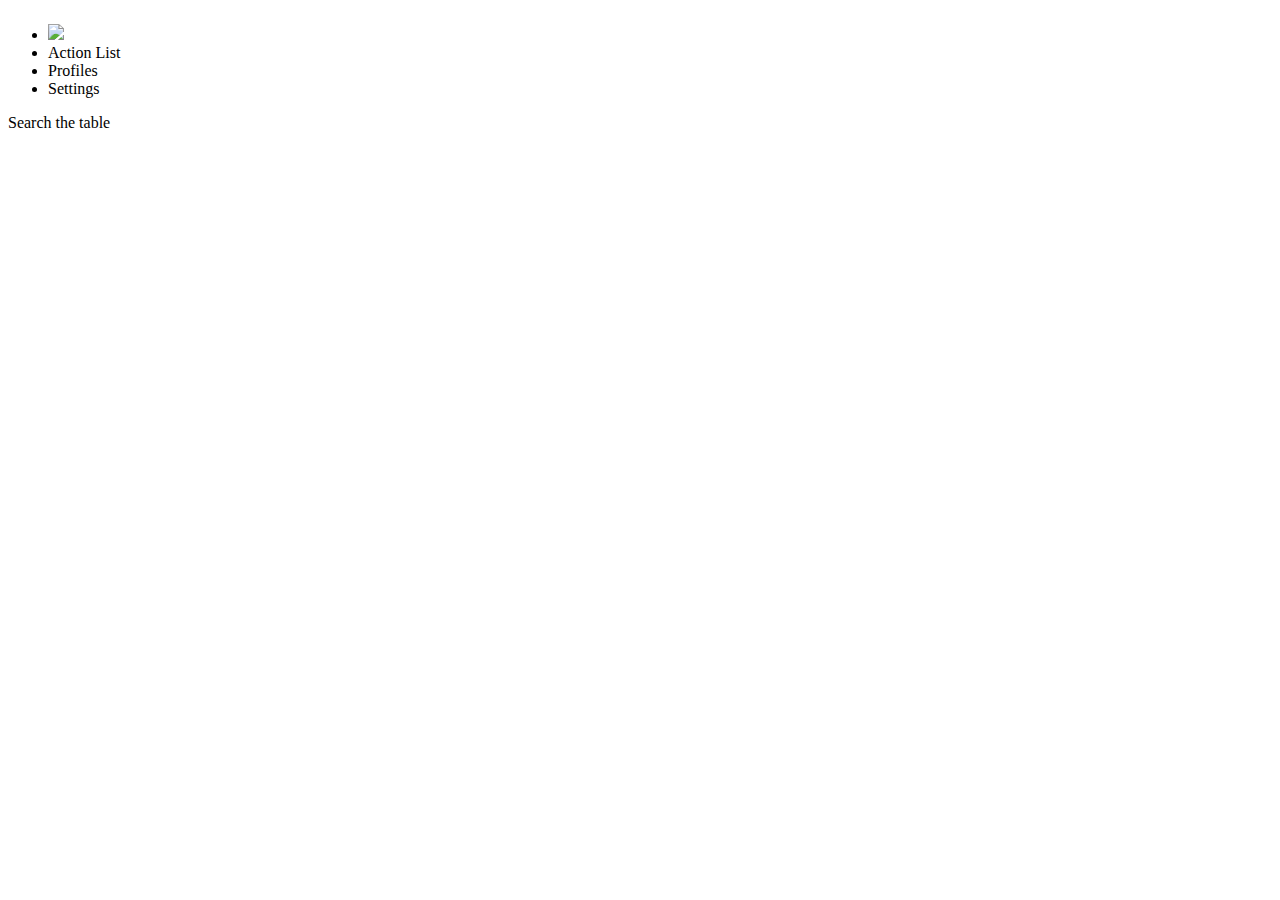
==== HTML/Lesson12.html @ 3a113cef "add lessos 12" ====
<!DOCTYPE html>
<html>
<head>
  <title>Ship To It - Company Packing List</title>
  <link href="https://fonts.googleapis.com/css?family=Lato: 100,300,400,700|Luckiest+Guy|Oxygen:300,400" rel="stylesheet">
  <link href="style.css" type="text/css" rel="stylesheet">
</head>
<body>
  <table></table>
  <ul class="navigation">
    <li><img src="https://content.codecademy.com/courses/web-101/unit-9/htmlcss1-img_logo-shiptoit.png" height="20px;"></li>
    <li class="active">Action List</li>
    <li>Profiles</li>
    <li>Settings</li>
  </ul>

  <div class="search">Search the table</div>



</body>
</html>
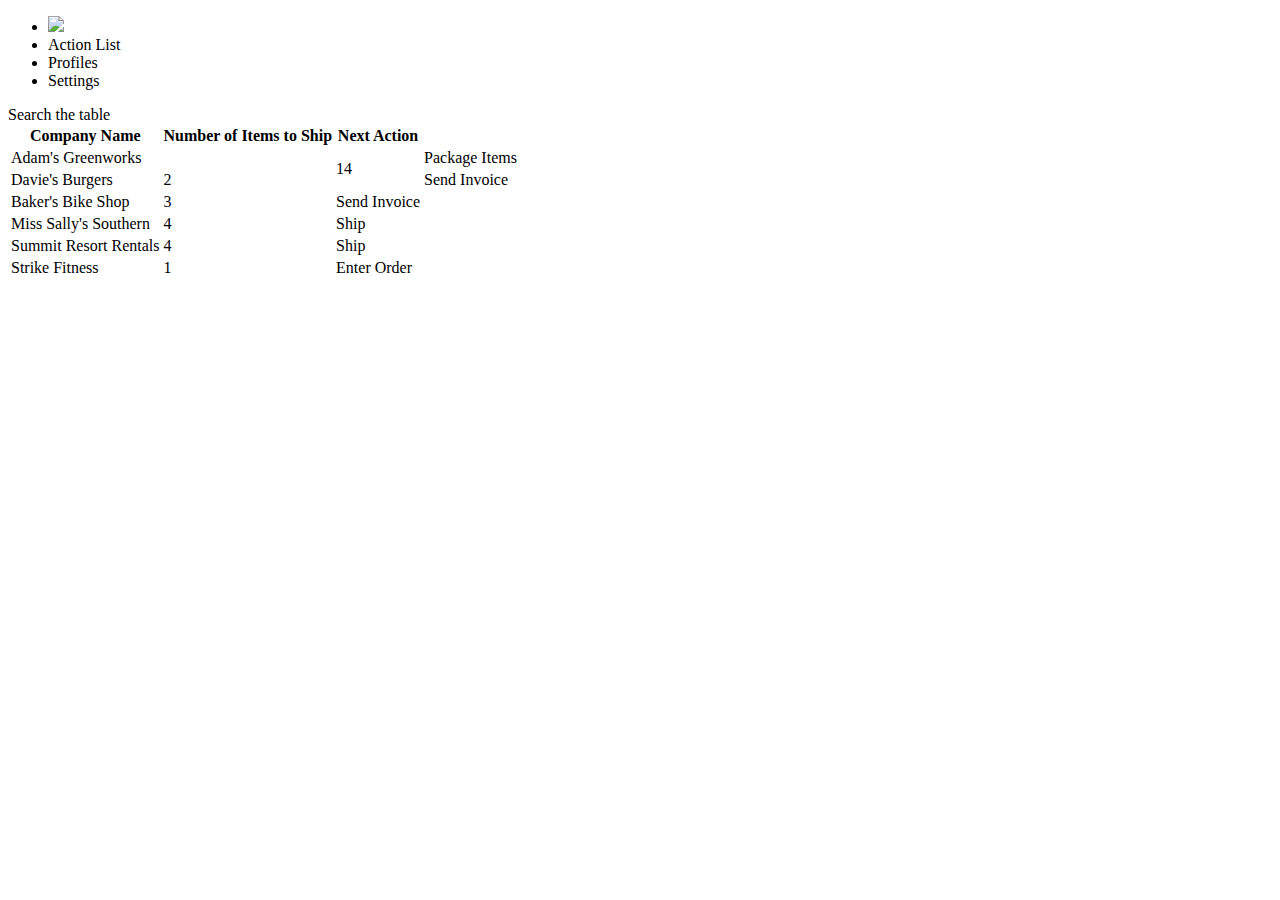
==== commit e1855076: "Edit" ====
--- a/HTML/Lesson12.html
+++ b/HTML/Lesson12.html
@@ -6,7 +6,7 @@
   <link href="style.css" type="text/css" rel="stylesheet">
 </head>
 <body>
-  <table></table>
+
   <ul class="navigation">
     <li><img src="https://content.codecademy.com/courses/web-101/unit-9/htmlcss1-img_logo-shiptoit.png" height="20px;"></li>
     <li class="active">Action List</li>
@@ -15,7 +15,44 @@
   </ul>
 
   <div class="search">Search the table</div>
-
+  
+  <table>
+    <tr>
+      <th scope='col'>Company Name</th>
+      <th scope='col'>Number of Items to Ship</th>
+      <th scope='col'>Next Action</th>
+    </tr>
+    <tr>
+      <td colspan="2">Adam's Greenworks</td>
+      <td rowspan="2">14</td>
+      <td>Package Items</td>
+    </tr>
+    <tr>
+  <td>Davie's Burgers</td>
+  <td>2</td>
+  <td>Send Invoice</td>
+</tr>
+<tr>
+  <td>Baker's Bike Shop</td>
+  <td>3</td>
+  <td>Send Invoice</td>
+</tr>
+<tr>
+  <td>Miss Sally's Southern</td>
+  <td>4</td>
+  <td>Ship</td>
+</tr>
+<tr>
+  <td>Summit Resort Rentals</td>
+  <td>4</td>
+  <td>Ship</td>
+</tr>
+<tr>
+  <td>Strike Fitness</td>
+  <td>1</td>
+  <td>Enter Order</td>
+</tr>
+  </table>
 
 
 </body>
